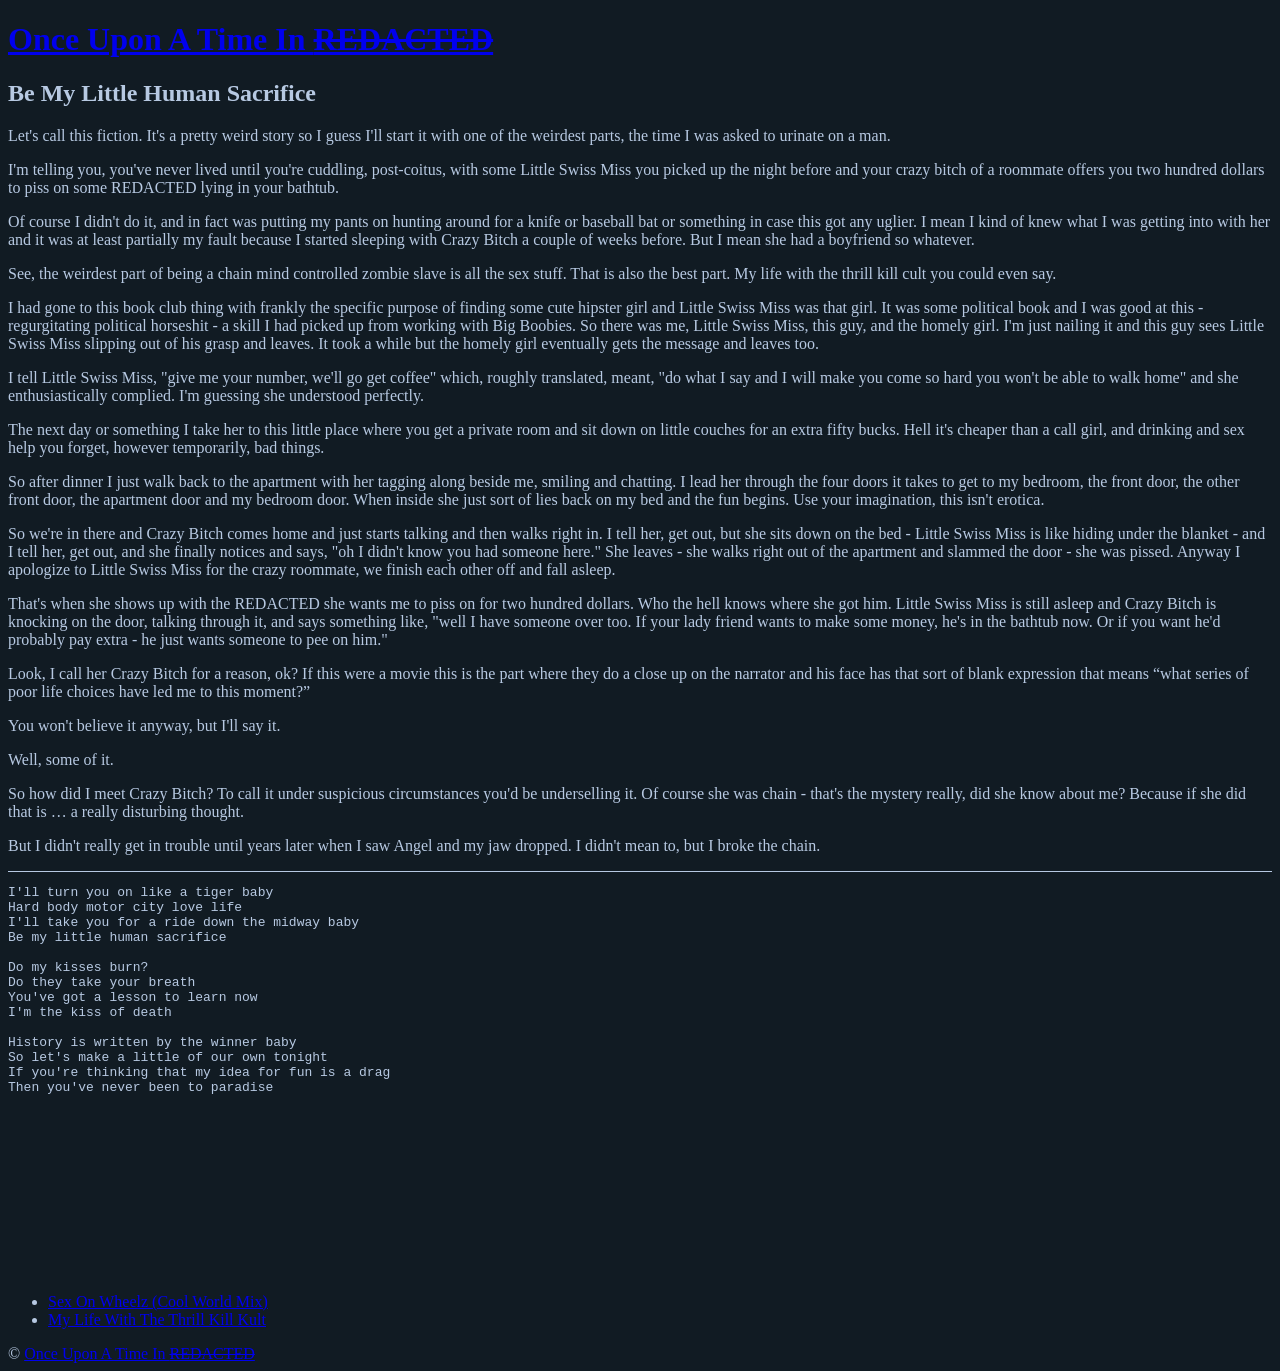
==== be-my-little-human-sacrifice/index.html @ 0fb0c44f "formatting" ====
<!DOCTYPE html>
<html lang="en">

<head>
  <meta charset="utf-8">
  <link rel="stylesheet" href="/style.css">
  <script type="module" src="/script.js"></script>
  <title>Once Upon A Time In REDACTED</title>
</head>

<body>
  <header>
    <h1><a href="https://onceuponatimeinredacted.github.io/">Once Upon A Time In <span
          class="redacted">REDACTED</span></a></h1>
  </header>
  <main>
    <h2>Be My Little Human Sacrifice</h2>
    <p>Let's call this fiction. It's a pretty weird story so I guess I'll start it with one of the weirdest parts, the
      time I was asked to urinate on a man.</p>
    <p>I'm telling you, you've never lived until you're cuddling, post-coitus, with some Little Swiss Miss you picked up
      the night before and your crazy bitch of a roommate offers you two hundred dollars to piss on some REDACTED lying
      in your bathtub.</p>
    <p>Of course I didn't do it, and in fact was putting my pants on hunting around for a knife or baseball bat or
      something in case this got any uglier. I mean I kind of knew what I was getting into with her and it was at least
      partially my fault because I started sleeping with Crazy Bitch a couple of weeks before. But I mean she had a
      boyfriend so whatever.</p>
    <p>See, the weirdest part of being a chain mind controlled zombie slave is all the sex stuff. That is also the best
      part. My life with the thrill kill cult you could even say.</p>
    <p>I had gone to this book club thing with frankly the specific purpose of finding some cute hipster girl and Little
      Swiss Miss was that girl. It was some political book and I was good at this - regurgitating political horseshit -
      a skill I had picked up from working with Big Boobies. So there was me, Little Swiss Miss, this guy, and the
      homely girl. I'm just nailing it and this guy sees Little Swiss Miss slipping out of his grasp and leaves. It took
      a while but the homely girl eventually gets the message and leaves too.</p>
    <p>I tell Little Swiss Miss, "give me your number, we'll go get coffee" which, roughly translated, meant, "do what I
      say and I will make you come so hard you won't be able to walk home" and she enthusiastically complied. I'm
      guessing she understood perfectly.</p>
    <p>The next day or something I take her to this little place where you get a private room and sit down on little
      couches for an extra fifty bucks. Hell it's cheaper than a call girl, and drinking and sex help you forget,
      however temporarily, bad things.</p>
    <p>So after dinner I just walk back to the apartment with her tagging along beside me, smiling and chatting. I lead
      her through the four doors it takes to get to my bedroom, the front door, the other front door, the apartment door
      and my bedroom door. When inside she just sort of lies back on my bed and the fun begins. Use your imagination,
      this isn't erotica.</p>
    <p>So we're in there and Crazy Bitch comes home and just starts talking and then walks right in. I tell her, get
      out, but she sits down on the bed - Little Swiss Miss is like hiding under the blanket - and I tell her, get out,
      and she finally notices and says, "oh I didn't know you had someone here." She leaves - she walks right out of the
      apartment and slammed the door - she was pissed. Anyway I apologize to Little Swiss Miss for the crazy roommate,
      we finish each other off and fall asleep.</p>
    <p>That's when she shows up with the REDACTED she wants me to piss on for two hundred dollars. Who the hell knows
      where she got him. Little Swiss Miss is still asleep and Crazy Bitch is knocking on the door, talking through it,
      and says something like, "well I have someone over too. If your lady friend wants to make some money, he's in the
      bathtub now. Or if you want he'd probably pay extra - he just wants someone to pee on him."</p>
    <p>Look, I call her Crazy Bitch for a reason, ok? If this were a movie this is the part where they do a close up on
      the narrator and his face has that sort of blank expression that means “what series of poor life choices have led
      me to this moment?”</p>
    <p>You won't believe it anyway, but I'll say it.</p>
    <p>Well, some of it.</p>
    <p>So how did I meet Crazy Bitch? To call it under suspicious circumstances you'd be underselling it. Of course she
      was chain - that's the mystery really, did she know about me? Because if she did that is … a really disturbing
      thought.</p>
    <p>But I didn't really get in trouble until years later when I saw Angel and my jaw dropped. I didn't mean to, but I
      broke the chain.</p>
    <aside>
      <pre>
I'll turn you on like a tiger baby
Hard body motor city love life
I'll take you for a ride down the midway baby
Be my little human sacrifice

Do my kisses burn?
Do they take your breath
You've got a lesson to learn now
I'm the kiss of death

History is written by the winner baby
So let's make a little of our own tonight
If you're thinking that my idea for fun is a drag
Then you've never been to paradise
          </pre>
      <div class="video-container">
        <iframe src="https://www.youtube.com/embed/sFNgCrGWQAM" title="YouTube video player" frameborder="0"
          allow="accelerometer; autoplay; clipboard-write; encrypted-media; gyroscope; picture-in-picture; web-share"
          referrerpolicy="strict-origin-when-cross-origin" allowfullscreen></iframe>
      </div>
      <footer>
        <ul>
          <li><a href="https://www.youtube.com/watch?v=sFNgCrGWQAM" target="_blank">Sex On Wheelz (Cool World Mix)</a>
          </li>
          <li><a href="https://mylifewiththethrillkillkult.com/" target="_blank">My Life With The Thrill Kill Kult</a>
          </li>
        </ul>
      </footer>
    </aside>
  </main>
  <footer>&copy <a href="https://onceuponatimeinredacted.github.io/">Once Upon A Time In <span
        class="redacted">REDACTED</span></a></footer>
</body>

</html>
---- style.css ----
/* style.css */
@import url("https://onceuponatimeinredacted.github.io/theme.css")
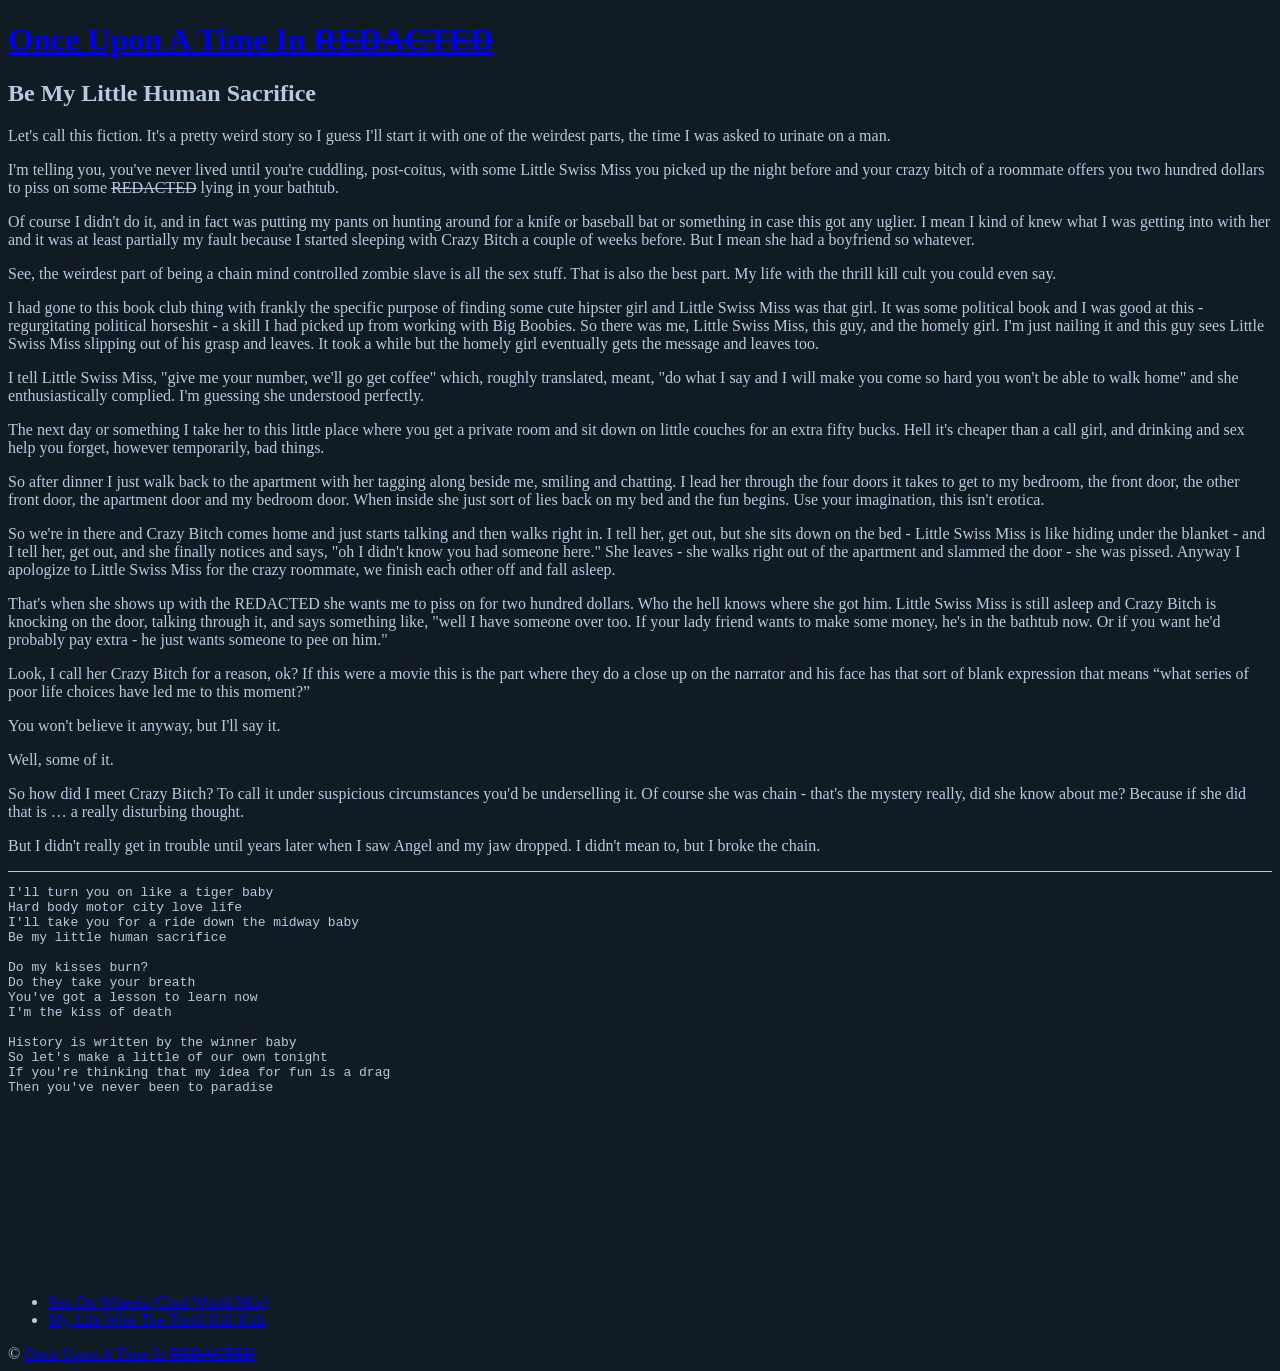
==== commit 25dba72e: "Redact sensitive content in index.html Replaced sensitive content with a redacted span element in th" ====
--- a/be-my-little-human-sacrifice/index.html
+++ b/be-my-little-human-sacrifice/index.html
@@ -18,7 +18,7 @@
     <p>Let's call this fiction. It's a pretty weird story so I guess I'll start it with one of the weirdest parts, the
       time I was asked to urinate on a man.</p>
     <p>I'm telling you, you've never lived until you're cuddling, post-coitus, with some Little Swiss Miss you picked up
-      the night before and your crazy bitch of a roommate offers you two hundred dollars to piss on some REDACTED lying
+      the night before and your crazy bitch of a roommate offers you two hundred dollars to piss on some <span class="redacted">REDACTED</span> lying
       in your bathtub.</p>
     <p>Of course I didn't do it, and in fact was putting my pants on hunting around for a knife or baseball bat or
       something in case this got any uglier. I mean I kind of knew what I was getting into with her and it was at least
@@ -96,4 +96,4 @@
         class="redacted">REDACTED</span></a></footer>
 </body>
 
-</html>+</html>
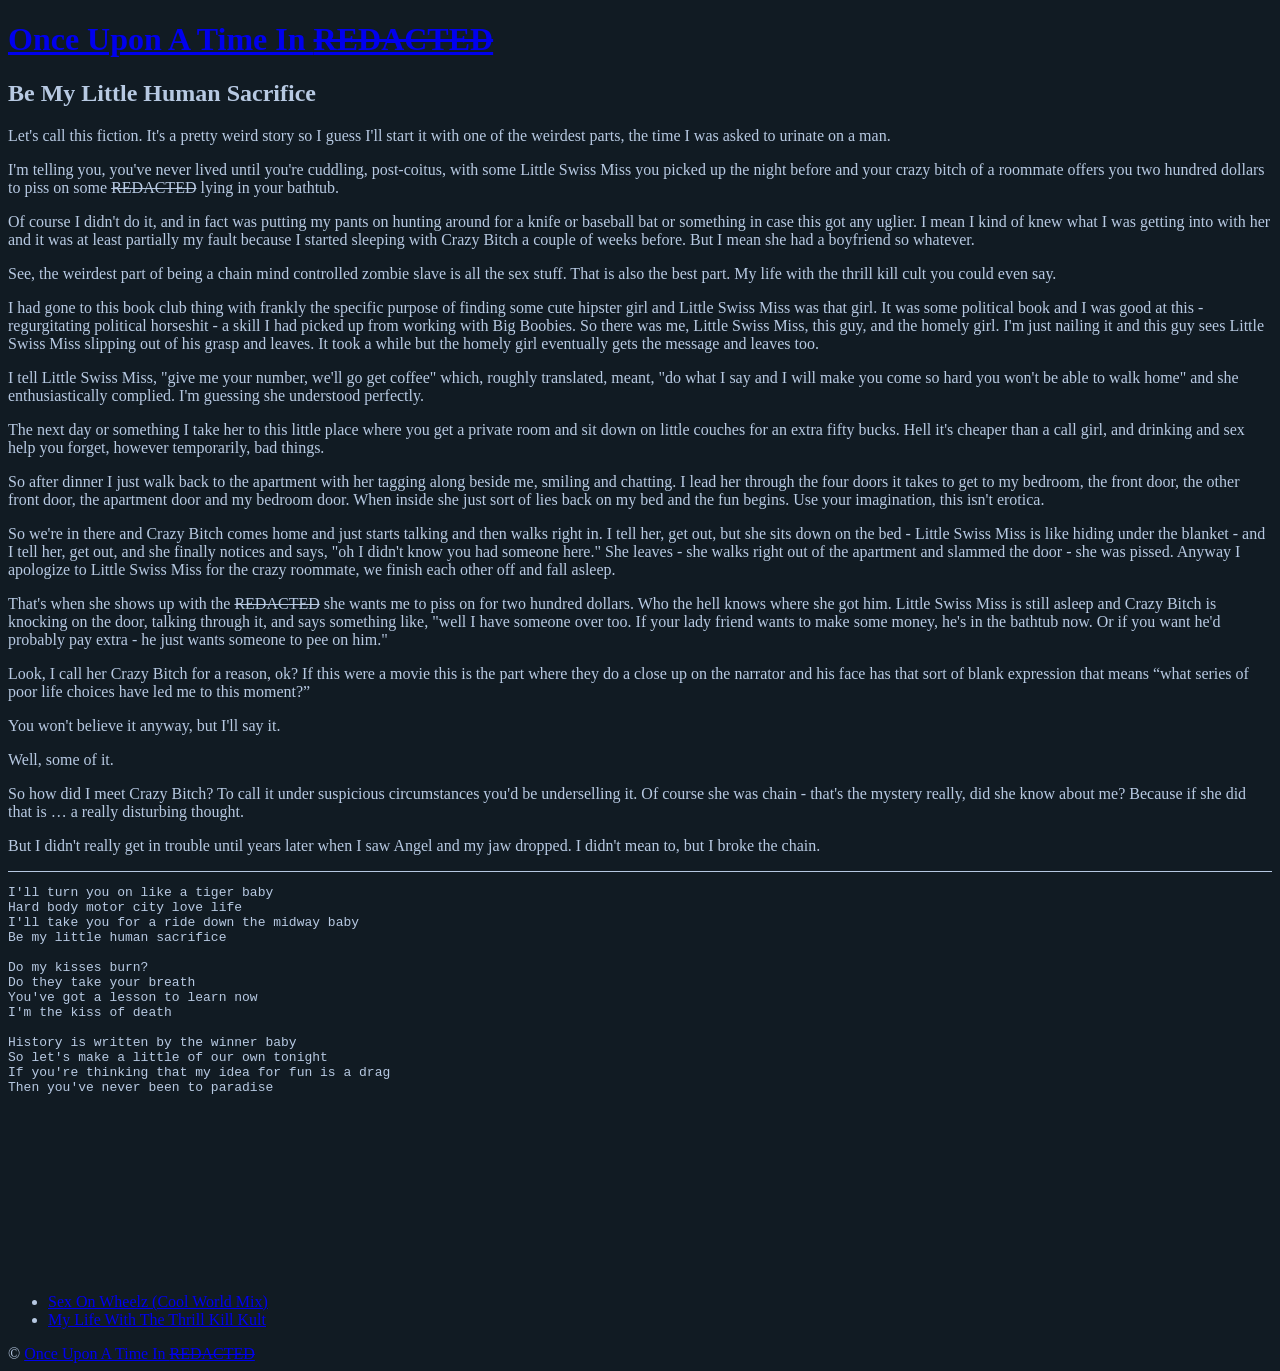
==== commit e20ff045: "Update REDACTED text with span for styling" ====
--- a/be-my-little-human-sacrifice/index.html
+++ b/be-my-little-human-sacrifice/index.html
@@ -46,7 +46,7 @@
       and she finally notices and says, "oh I didn't know you had someone here." She leaves - she walks right out of the
       apartment and slammed the door - she was pissed. Anyway I apologize to Little Swiss Miss for the crazy roommate,
       we finish each other off and fall asleep.</p>
-    <p>That's when she shows up with the REDACTED she wants me to piss on for two hundred dollars. Who the hell knows
+    <p>That's when she shows up with the <span class="redacted">REDACTED</span> she wants me to piss on for two hundred dollars. Who the hell knows
       where she got him. Little Swiss Miss is still asleep and Crazy Bitch is knocking on the door, talking through it,
       and says something like, "well I have someone over too. If your lady friend wants to make some money, he's in the
       bathtub now. Or if you want he'd probably pay extra - he just wants someone to pee on him."</p>
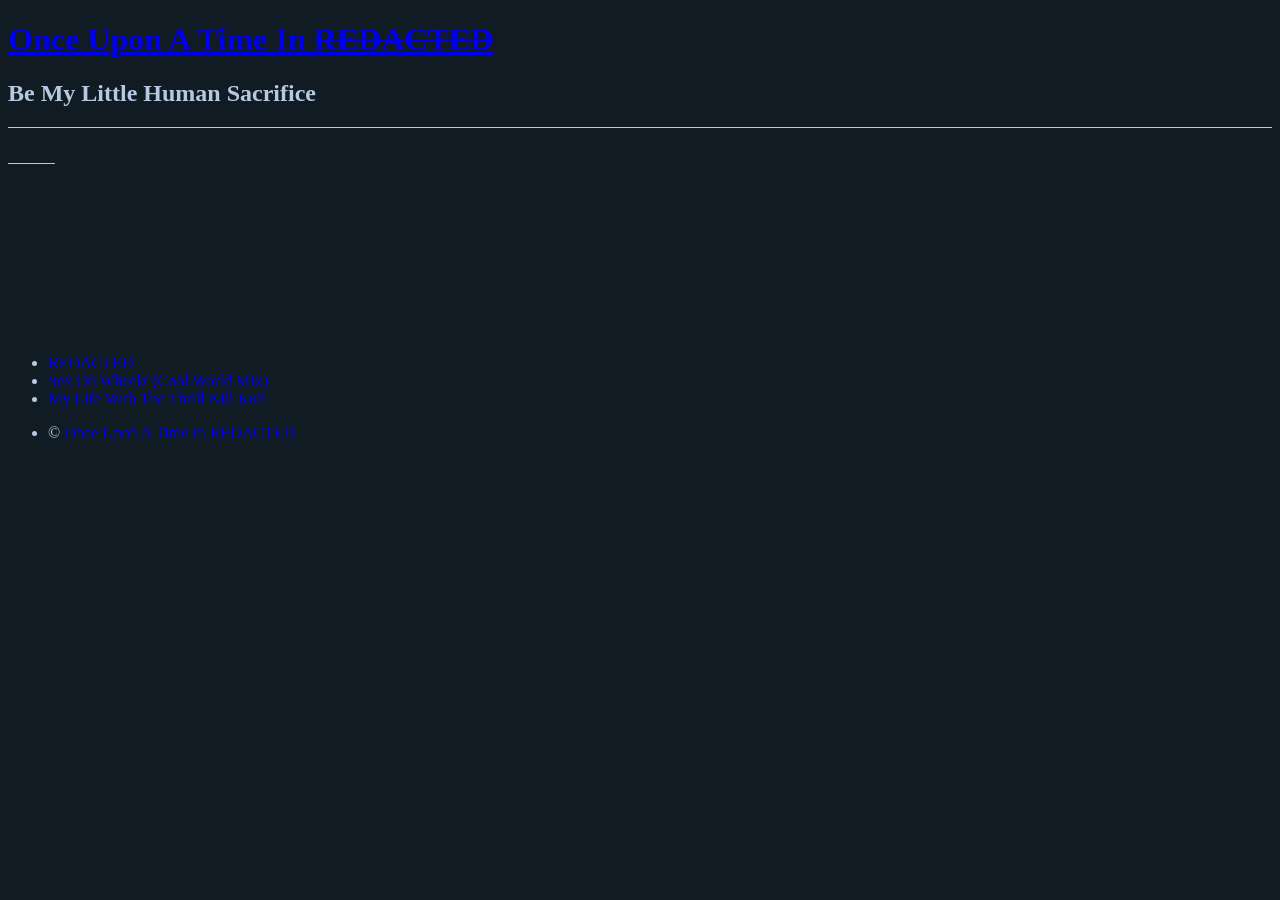
==== commit 887249b7: "Update title and content in index.html" ====
--- a/be-my-little-human-sacrifice/index.html
+++ b/be-my-little-human-sacrifice/index.html
@@ -3,97 +3,39 @@
 
 <head>
   <meta charset="utf-8">
-  <link rel="stylesheet" href="/style.css">
-  <script type="module" src="/script.js"></script>
-  <title>Once Upon A Time In REDACTED</title>
+  <link rel="stylesheet" href="../style.css">
+  <script type="module" src="../script.js"></script>
+  <title>Once Upon A Time In REDACTED: Be My Little Human Sacrifice</title>
 </head>
 
 <body>
   <header>
-    <h1><a href="https://onceuponatimeinredacted.github.io/">Once Upon A Time In <span
-          class="redacted">REDACTED</span></a></h1>
+    <h1><a href="https://onceuponatimeinredacted.github.io/">Once Upon A Time In <span class="redacted">REDACTED</span></a></h1>
   </header>
   <main>
     <h2>Be My Little Human Sacrifice</h2>
-    <p>Let's call this fiction. It's a pretty weird story so I guess I'll start it with one of the weirdest parts, the
-      time I was asked to urinate on a man.</p>
-    <p>I'm telling you, you've never lived until you're cuddling, post-coitus, with some Little Swiss Miss you picked up
-      the night before and your crazy bitch of a roommate offers you two hundred dollars to piss on some <span class="redacted">REDACTED</span> lying
-      in your bathtub.</p>
-    <p>Of course I didn't do it, and in fact was putting my pants on hunting around for a knife or baseball bat or
-      something in case this got any uglier. I mean I kind of knew what I was getting into with her and it was at least
-      partially my fault because I started sleeping with Crazy Bitch a couple of weeks before. But I mean she had a
-      boyfriend so whatever.</p>
-    <p>See, the weirdest part of being a chain mind controlled zombie slave is all the sex stuff. That is also the best
-      part. My life with the thrill kill cult you could even say.</p>
-    <p>I had gone to this book club thing with frankly the specific purpose of finding some cute hipster girl and Little
-      Swiss Miss was that girl. It was some political book and I was good at this - regurgitating political horseshit -
-      a skill I had picked up from working with Big Boobies. So there was me, Little Swiss Miss, this guy, and the
-      homely girl. I'm just nailing it and this guy sees Little Swiss Miss slipping out of his grasp and leaves. It took
-      a while but the homely girl eventually gets the message and leaves too.</p>
-    <p>I tell Little Swiss Miss, "give me your number, we'll go get coffee" which, roughly translated, meant, "do what I
-      say and I will make you come so hard you won't be able to walk home" and she enthusiastically complied. I'm
-      guessing she understood perfectly.</p>
-    <p>The next day or something I take her to this little place where you get a private room and sit down on little
-      couches for an extra fifty bucks. Hell it's cheaper than a call girl, and drinking and sex help you forget,
-      however temporarily, bad things.</p>
-    <p>So after dinner I just walk back to the apartment with her tagging along beside me, smiling and chatting. I lead
-      her through the four doors it takes to get to my bedroom, the front door, the other front door, the apartment door
-      and my bedroom door. When inside she just sort of lies back on my bed and the fun begins. Use your imagination,
-      this isn't erotica.</p>
-    <p>So we're in there and Crazy Bitch comes home and just starts talking and then walks right in. I tell her, get
-      out, but she sits down on the bed - Little Swiss Miss is like hiding under the blanket - and I tell her, get out,
-      and she finally notices and says, "oh I didn't know you had someone here." She leaves - she walks right out of the
-      apartment and slammed the door - she was pissed. Anyway I apologize to Little Swiss Miss for the crazy roommate,
-      we finish each other off and fall asleep.</p>
-    <p>That's when she shows up with the <span class="redacted">REDACTED</span> she wants me to piss on for two hundred dollars. Who the hell knows
-      where she got him. Little Swiss Miss is still asleep and Crazy Bitch is knocking on the door, talking through it,
-      and says something like, "well I have someone over too. If your lady friend wants to make some money, he's in the
-      bathtub now. Or if you want he'd probably pay extra - he just wants someone to pee on him."</p>
-    <p>Look, I call her Crazy Bitch for a reason, ok? If this were a movie this is the part where they do a close up on
-      the narrator and his face has that sort of blank expression that means “what series of poor life choices have led
-      me to this moment?”</p>
-    <p>You won't believe it anyway, but I'll say it.</p>
-    <p>Well, some of it.</p>
-    <p>So how did I meet Crazy Bitch? To call it under suspicious circumstances you'd be underselling it. Of course she
-      was chain - that's the mystery really, did she know about me? Because if she did that is … a really disturbing
-      thought.</p>
-    <p>But I didn't really get in trouble until years later when I saw Angel and my jaw dropped. I didn't mean to, but I
-      broke the chain.</p>
+    <p><span class="redacted"REDACTED</span></p>
     <aside>
       <pre>
-I'll turn you on like a tiger baby
-Hard body motor city love life
-I'll take you for a ride down the midway baby
-Be my little human sacrifice
-
-Do my kisses burn?
-Do they take your breath
-You've got a lesson to learn now
-I'm the kiss of death
-
-History is written by the winner baby
-So let's make a little of our own tonight
-If you're thinking that my idea for fun is a drag
-Then you've never been to paradise
-          </pre>
+        <span class="redacted"REDACTED</span>
+      </pre>
       <div class="video-container">
-        <iframe src="https://www.youtube.com/embed/sFNgCrGWQAM" title="YouTube video player" frameborder="0"
-          allow="accelerometer; autoplay; clipboard-write; encrypted-media; gyroscope; picture-in-picture; web-share"
-          referrerpolicy="strict-origin-when-cross-origin" allowfullscreen></iframe>
+        <iframe src="https://www.youtube.com/embed/sFNgCrGWQAM" title="YouTube video player" frameborder="0" allow="accelerometer; autoplay; clipboard-write; encrypted-media; gyroscope; picture-in-picture; web-share" referrerpolicy="strict-origin-when-cross-origin" allowfullscreen></iframe>
       </div>
       <footer>
         <ul>
-          <li><a href="https://www.youtube.com/watch?v=sFNgCrGWQAM" target="_blank">Sex On Wheelz (Cool World Mix)</a>
-          </li>
-          <li><a href="https://mylifewiththethrillkillkult.com/" target="_blank">My Life With The Thrill Kill Kult</a>
-          </li>
+          <li><a href="#" target="_blank"><span class="redacted">REDACTED</span></a></li>
+          <li><a href="https://www.youtube.com/watch?v=sFNgCrGWQAM" target="_blank">Sex On Wheelz (Cool World Mix)</a></li>
+          <li><a href="https://mylifewiththethrillkillkult.com/" target="_blank">My Life With The Thrill Kill Kult</a></li>
         </ul>
       </footer>
     </aside>
   </main>
-  <footer>&copy <a href="https://onceuponatimeinredacted.github.io/">Once Upon A Time In <span
-        class="redacted">REDACTED</span></a></footer>
+  <footer>
+    <ul>
+      <li>&copy <a href="https://onceuponatimeinredacted.github.io/">Once Upon A Time In <span class="redacted">REDACTED</span></a></li>
+    </ul>
+  </footer>
 </body>
 
 </html>
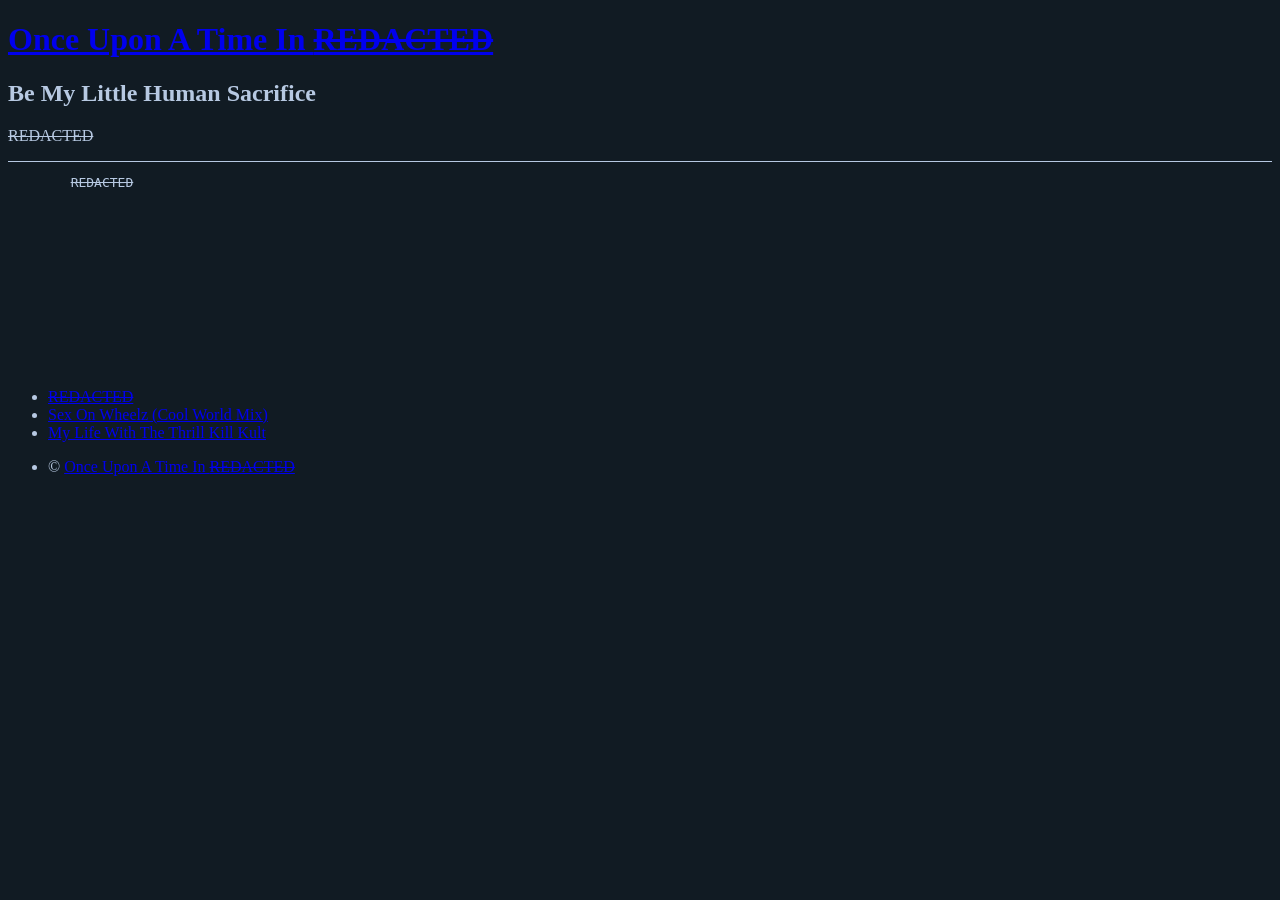
==== commit 5b539c00: "Update REDACTED content and disable link" ====
--- a/be-my-little-human-sacrifice/index.html
+++ b/be-my-little-human-sacrifice/index.html
@@ -14,17 +14,17 @@
   </header>
   <main>
     <h2>Be My Little Human Sacrifice</h2>
-    <p><span class="redacted"REDACTED</span></p>
+    <p><span class="redacted">REDACTED</span></p>
     <aside>
       <pre>
-        <span class="redacted"REDACTED</span>
+        <span class="redacted">REDACTED</span>
       </pre>
       <div class="video-container">
         <iframe src="https://www.youtube.com/embed/sFNgCrGWQAM" title="YouTube video player" frameborder="0" allow="accelerometer; autoplay; clipboard-write; encrypted-media; gyroscope; picture-in-picture; web-share" referrerpolicy="strict-origin-when-cross-origin" allowfullscreen></iframe>
       </div>
       <footer>
         <ul>
-          <li><a href="#" target="_blank"><span class="redacted">REDACTED</span></a></li>
+          <li><a disabled href="#" target="_blank"><span class="redacted">REDACTED</span></a></li>
           <li><a href="https://www.youtube.com/watch?v=sFNgCrGWQAM" target="_blank">Sex On Wheelz (Cool World Mix)</a></li>
           <li><a href="https://mylifewiththethrillkillkult.com/" target="_blank">My Life With The Thrill Kill Kult</a></li>
         </ul>
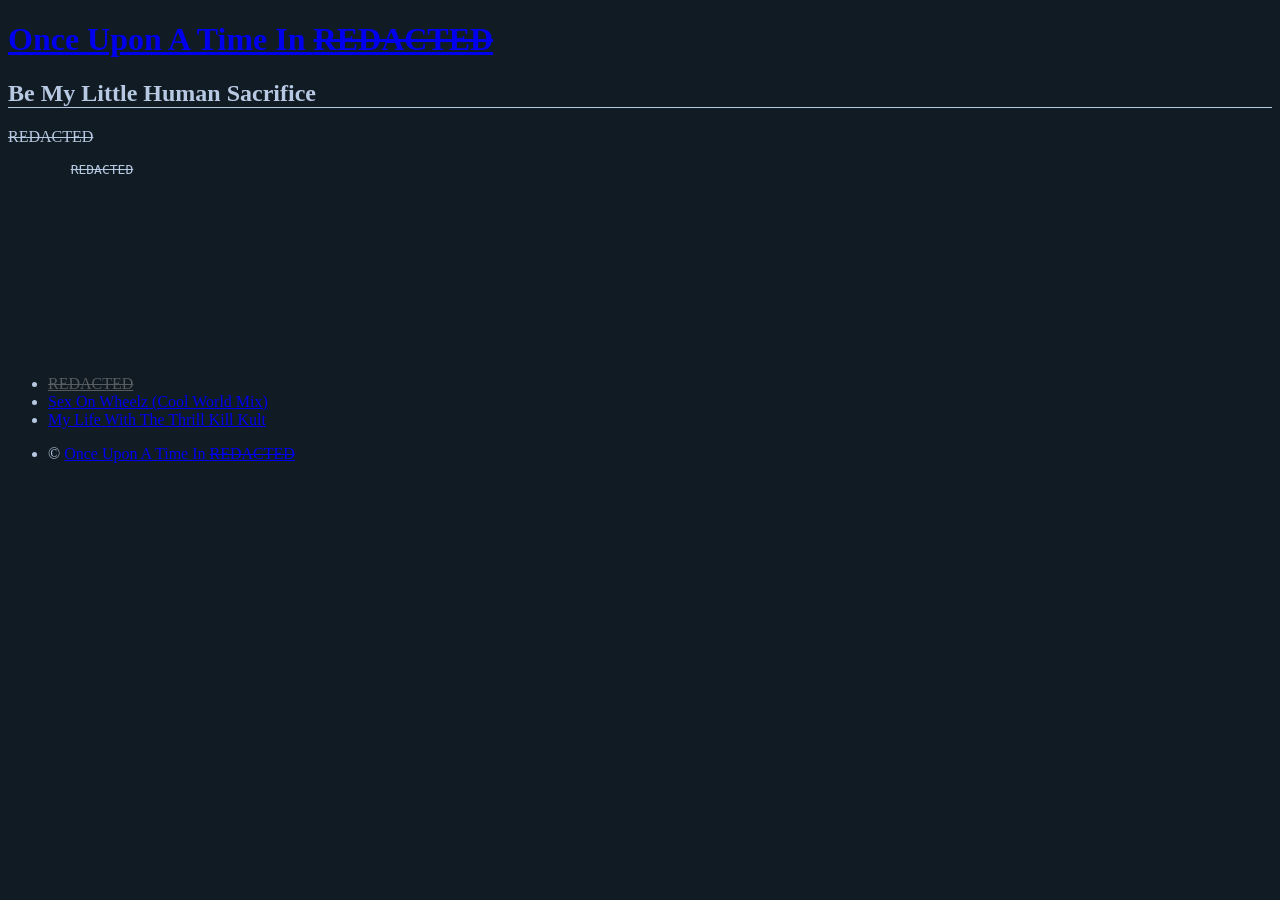
==== commit cd57ea7c: "Enhance index.html with metadata for social sharing Added Open Graph and Twitter Card metadata for b" ====
--- a/be-my-little-human-sacrifice/index.html
+++ b/be-my-little-human-sacrifice/index.html
@@ -5,6 +5,48 @@
   <meta charset="utf-8">
   <link rel="stylesheet" href="../style.css">
   <script type="module" src="../script.js"></script>
+
+    <!-- Core Open Graph Metadata -->
+  <meta property="og:title" content="default">
+  <meta property="og:type" content="website">
+  <meta property="og:url" content="https://onceuponatimeinredacted.com">
+  <meta property="og:image" content="https://example.com">
+  
+  <!-- Optional / Recommended Metadata -->
+  <meta property="og:description" content="Once Upon A Time In REDATED">
+  <meta property="og:site_name" content="Once Upon A Time In REDATED">
+  <meta property="og:locale" content="en_US">
+  
+  <!-- Rich Media Specific Metadata (Structured Properties) -->
+  <meta property="og:image:url" content="https://onceuponatimeinredacted.com/onceuponatimeinredacted.jpg">
+  <meta property="og:image:secure_url" content="https://onceuponatimeinredacted.com/onceuponatimeinredacted.jpg">
+  <meta property="og:image:type" content="image/jpeg">
+  <meta property="og:image:width" content="1200">
+  <meta property="og:image:height" content="630">
+  <meta property="og:image:alt" content="Once Upon A Time In REDATED">
+  
+  <!-- Optional Audio/Video Protocol Tags -->
+  <meta property="og:video" content="https://onceuponatimeinredacted.com/onceuponatimeinredacted.mp4">
+  <meta property="og:video:secure_url" content="https://onceuponatimeinredacted.com/onceuponatimeinredacted.mp4">
+  <meta property="og:video:type" content="video/mp4">
+  <meta property="og:video:width" content="1920">
+  <meta property="og:video:height" content="1080">
+  
+  <meta property="og:audio" content="https://onceuponatimeinredacted.com/onceuponatimeinredacted.mp3">
+  <meta property="og:audio:secure_url" content="https://onceuponatimeinredacted.com/onceuponatimeinredacted.mp3">
+  <meta property="og:audio:type" content="audio/mpeg">
+
+  <!-- Twitter Card for X.com -->
+  <meta name="twitter:card" content="summary_large_image">
+  <meta name="twitter:site" content="@OnceREDACTED">
+  <meta name="twitter:creator" content="@OnceREDACTED">
+  <meta name="twitter:title" content="Once Upon A Time In REDATED">
+  <meta name="twitter:description" content="Once Upon A Time In REDATED">
+  <meta name="twitter:image" content="https://onceuponatimeinredacted.com">
+  <meta name="twitter:image:alt" content="Once Upon A Time In REDATED">
+  <meta name="twitter:domain" content="onceuponatimeinredacted.com">
+  <meta name="twitter:url" content="https://onceuponatimeinredacted.com">
+
   <title>Once Upon A Time In REDACTED: Be My Little Human Sacrifice</title>
 </head>
 
@@ -24,7 +66,7 @@
       </div>
       <footer>
         <ul>
-          <li><a disabled href="#" target="_blank"><span class="redacted">REDACTED</span></a></li>
+          <li><a class="disabled-link" href="#" target="_blank"><span class="redacted">REDACTED</span></a></li>
           <li><a href="https://www.youtube.com/watch?v=sFNgCrGWQAM" target="_blank">Sex On Wheelz (Cool World Mix)</a></li>
           <li><a href="https://mylifewiththethrillkillkult.com/" target="_blank">My Life With The Thrill Kill Kult</a></li>
         </ul>
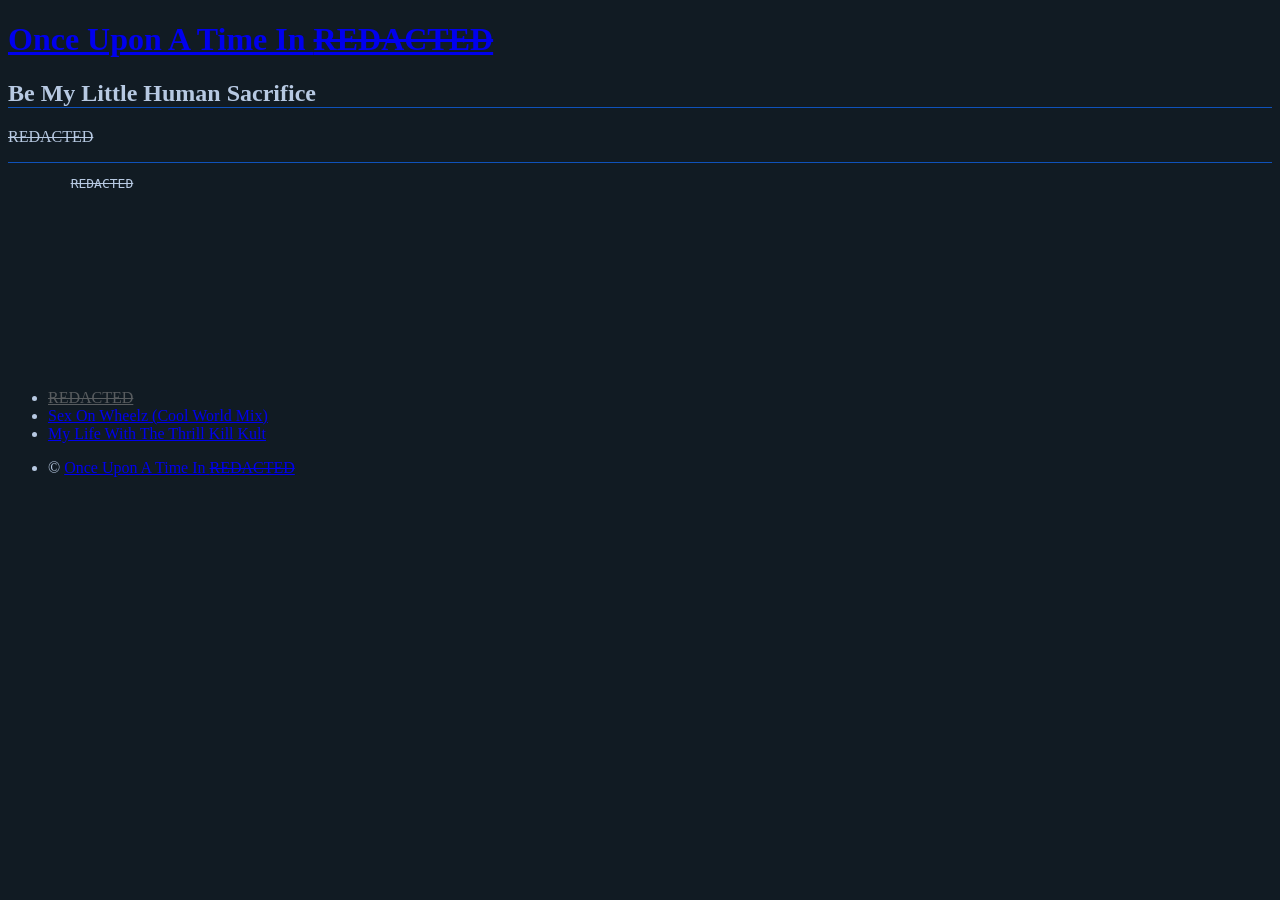
==== commit 9151590f: "Replace YouTube iframe with Vimeo iframe" ====
--- a/be-my-little-human-sacrifice/index.html
+++ b/be-my-little-human-sacrifice/index.html
@@ -62,7 +62,7 @@
         <span class="redacted">REDACTED</span>
       </pre>
       <div class="video-container">
-        <iframe src="https://www.youtube.com/embed/sFNgCrGWQAM" title="YouTube video player" frameborder="0" allow="accelerometer; autoplay; clipboard-write; encrypted-media; gyroscope; picture-in-picture; web-share" referrerpolicy="strict-origin-when-cross-origin" allowfullscreen></iframe>
+        <iframe title="vimeo-player" src="https://player.vimeo.com/video/139187316?h=911db66dcd" frameborder="0" allowfullscreen></iframe>
       </div>
       <footer>
         <ul>
